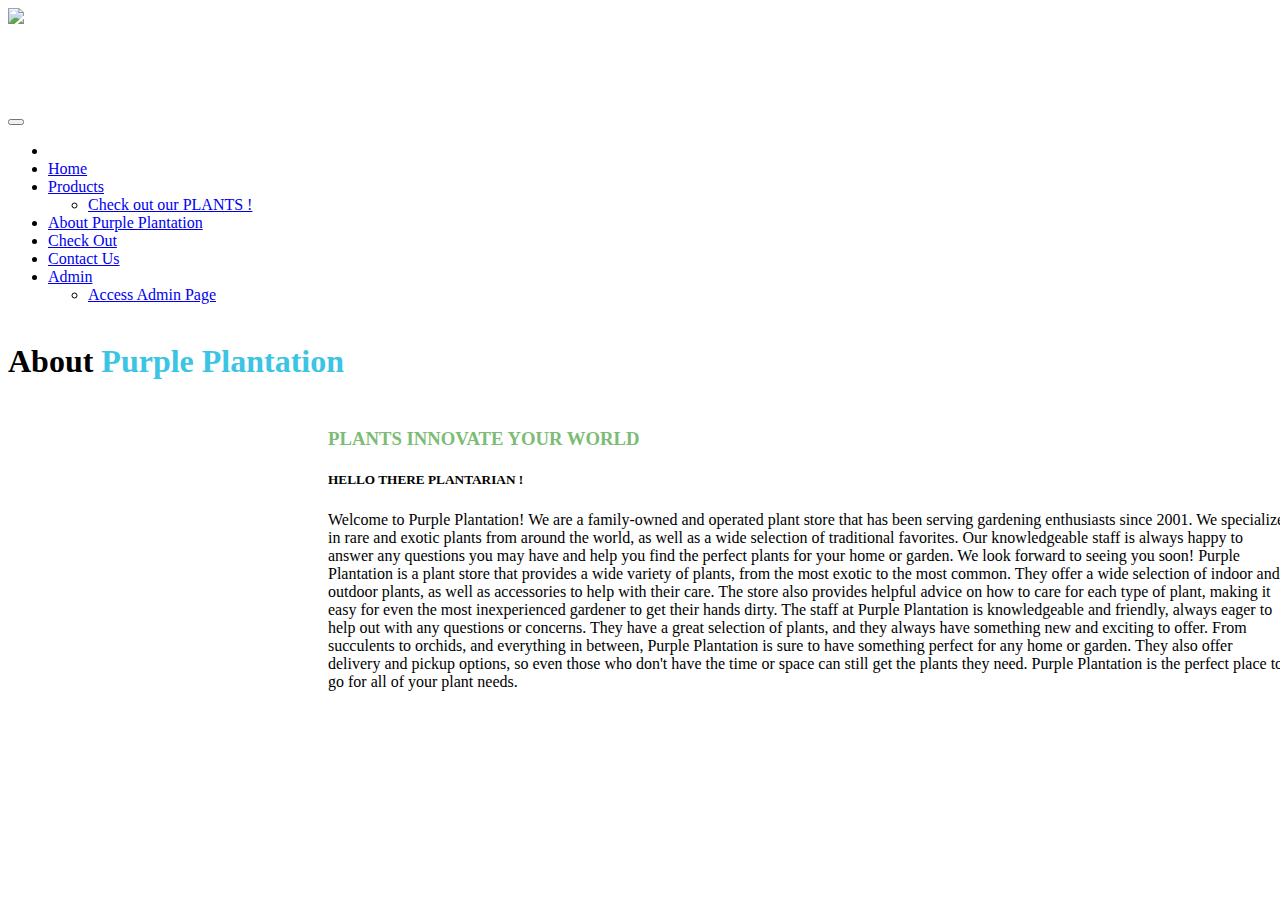
==== html/about.html @ 3885c761 "html1" ====
<!DOCTYPE html>
<html lang="en">
<head>
    <meta charset="UTF-8">
    <meta http-equiv="X-UA-Compatible" content="IE=edge">
    <meta name="viewport" content="width=device-width, initial-scale=1.0">
    <link rel="stylesheet" href="../about/style.css">
    <link href="https://cdn.jsdelivr.net/npm/bootstrap@5.3.0/dist/css/bootstrap.min.css" rel="stylesheet" integrity="sha384-9ndCyUaIbzAi2FUVXJi0CjmCapSmO7SnpJef0486qhLnuZ2cdeRhO02iuK6FUUVM" crossorigin="anonymous">
    <title>Purple Plantation</title>
</head>
<nav class="navbar navbar-expand-lg ">

    
    <img id="logo" src="https://i.postimg.cc/7LB8gcKj/Screenshot-2023-06-09-160025.png" style="width: 18rem;">
    <div class="container-fluid">
<a class="navbar-brand" href="https://i.postimg.cc/7LB8gcKj/Screenshot-2023-06-09-160025.png"><h1><span class="property" style="margin-left: 5rem;"></span><span class="property-number"></span></h1></a>
      <button class="navbar-toggler" type="button" data-bs-toggle="collapse" data-bs-target="#navbarSupportedContent" aria-controls="navbarSupportedContent" aria-expanded="false" aria-label="Toggle navigation">
        <span class="navbar-toggler-icon"></span>
      </button>
      <div class="collapse navbar-collapse" id="navbarSupportedContent">
        <ul class="navbar-nav me-auto mb-2 mb-lg-0">
          <li class="nav-item">
            <a class="nav-link active" aria-current="page" href="../index.html"></a>
          </li>
          <li class="nav-item">
            <a class="nav-link" href="../index.html">Home</a
          </li>
          <li class="nav-item dropdown">
            <a class="nav-link dropdown" href="./products.html" role="button" data-bs-toggle="dropdown" aria-expanded="false">
              Products
            </a>
            <ul class="dropdown-menu">
              <li><a class="dropdown-item" href="./products.html">Check out our PLANTS !</a></li>
            </ul>
          </li>
          <li class="nav-item ">
            <a class="nav-link" href="./about.html" role="button"  aria-expanded="false">
           About Purple Plantation 
            </a>
          </li>
         
            <li class="nav-ite">
              <a class="nav-link" href="./checkout.html" role="button" aria-expanded="false">
                Check Out
              </a>
          
            <li class="nav-ite">
            <a class="nav-link" href="./contact.html" role="button" aria-expanded="false">
              Contact Us
            </a>
        

          <li class="nav-item dropdown">
            <a class="nav-link dropdown" href="./admin.html" role="button" data-bs-toggle="dropdown" aria-expanded="false">
              Admin
            </a>
            <ul class="dropdown-menu">
              <li><a class="dropdown-item" href="./admin.html">Access Admin Page</a></li>
            </ul>
          </li>

          <ion-icon name="person-outline" style="width: 3rem;height: 2rem; margin-left: 20rem;" ></ion-icon>
          <ion-icon name="search-outline" style="width: 3rem;height: 2rem; " ></ion-icon>
            <ion-icon name="cart-outline" style="width: 3rem;height: 2rem; " ></ion-icon>
            <ion-icon name="moon-outline" style="width: 3rem;height: 2rem; " onclick=darkMode()></ion-icon>
        </ul>
      </div>
    </div>
  </nav>
<body>
   <h1 class="title-abo">About <span style="color:#3bc4e3 ;">Purple Plantation</span></h1>
    <div class="card mb-3" style="width: 60rem; height: 25rem; margin-left: 20rem;margin-top: 3rem;">
            <div class="card-header" style="color:#7cbc74
            ; background-color: white;"><h3 class="title">PLANTS INNOVATE YOUR WORLD</h3></div>
            <div class="card-body">
              <h5 class="card-title" >HELLO THERE PLANTARIAN !</h5>
              <p class="card-text" style="margin-top: 1rem;">Welcome to Purple Plantation! We are a family-owned and operated plant store that has been serving gardening enthusiasts since 2001. We specialize in rare and exotic plants from around the world, as well as a wide selection of traditional favorites. Our knowledgeable staff is always happy to answer any questions you may have and help you find the perfect plants for your home or garden. We look forward to seeing you soon!
                Purple Plantation is a plant store that provides a wide variety of plants, from the most exotic to the most common. They offer a wide selection of indoor and outdoor plants, as well as accessories to help with their care. The store also provides helpful advice on how to care for each type of plant, making it easy for even the most inexperienced gardener to get their hands dirty. The staff at Purple Plantation is knowledgeable and friendly, always eager to help out with any questions or concerns. They have a great selection of plants, and they always have something new and exciting to offer. From succulents to orchids, and everything in between, Purple Plantation is sure to have something perfect for any home or garden. They also offer delivery and pickup options, so even those who don't have the time or space can still get the plants they need. Purple Plantation is the perfect place to go for all of your plant needs.
              </p>
            </div>

      


         
    
 
  <script type="module" src="https://unpkg.com/ionicons@7.1.0/dist/ionicons/ionicons.esm.js"></script>
  <script nomodule src="https://unpkg.com/ionicons@7.1.0/dist/ionicons/ionicons.js"></script>
    <script src="https://cdn.jsdelivr.net/npm/bootstrap@5.3.0/dist/js/bootstrap.bundle.min.js" integrity="sha384-geWF76RCwLtnZ8qwWowPQNguL3RmwHVBC9FhGdlKrxdiJJigb/j/68SIy3Te4Bkz" crossorigin="anonymous"></script>
    <script src="./script/code.js"></script>
</body>
</html>
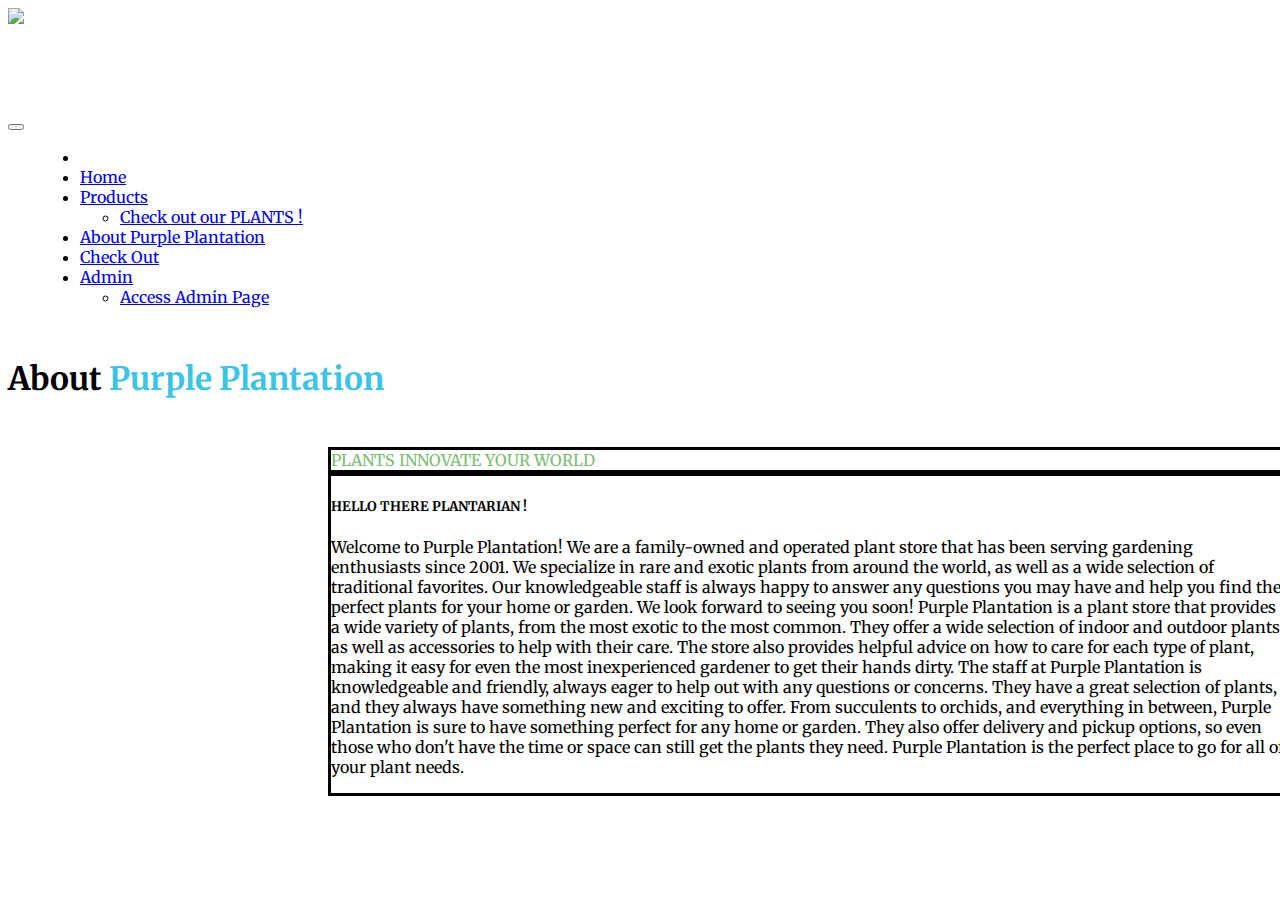
==== commit 2ff94dab: "almost done" ====
--- a/html/about.html
+++ b/html/about.html
@@ -4,8 +4,8 @@
     <meta charset="UTF-8">
     <meta http-equiv="X-UA-Compatible" content="IE=edge">
     <meta name="viewport" content="width=device-width, initial-scale=1.0">
-    <link rel="stylesheet" href="../about/style.css">
     <link href="https://cdn.jsdelivr.net/npm/bootstrap@5.3.0/dist/css/bootstrap.min.css" rel="stylesheet" integrity="sha384-9ndCyUaIbzAi2FUVXJi0CjmCapSmO7SnpJef0486qhLnuZ2cdeRhO02iuK6FUUVM" crossorigin="anonymous">
+    <link rel="stylesheet" href="../style/about.css">
     <title>Purple Plantation</title>
 </head>
 <nav class="navbar navbar-expand-lg ">
@@ -17,13 +17,13 @@
       <button class="navbar-toggler" type="button" data-bs-toggle="collapse" data-bs-target="#navbarSupportedContent" aria-controls="navbarSupportedContent" aria-expanded="false" aria-label="Toggle navigation">
         <span class="navbar-toggler-icon"></span>
       </button>
-      <div class="collapse navbar-collapse" id="navbarSupportedContent">
+      <div class="collapse navbar-collapse" id="navbarSupportedContent" style="margin-left: 2rem;">
         <ul class="navbar-nav me-auto mb-2 mb-lg-0">
           <li class="nav-item">
             <a class="nav-link active" aria-current="page" href="../index.html"></a>
           </li>
           <li class="nav-item">
-            <a class="nav-link" href="../index.html">Home</a
+            <a class="nav-link" href="../index.html">Home</a>
           </li>
           <li class="nav-item dropdown">
             <a class="nav-link dropdown" href="./products.html" role="button" data-bs-toggle="dropdown" aria-expanded="false">
@@ -43,12 +43,7 @@
               <a class="nav-link" href="./checkout.html" role="button" aria-expanded="false">
                 Check Out
               </a>
-          
-            <li class="nav-ite">
-            <a class="nav-link" href="./contact.html" role="button" aria-expanded="false">
-              Contact Us
-            </a>
-        
+         
 
           <li class="nav-item dropdown">
             <a class="nav-link dropdown" href="./admin.html" role="button" data-bs-toggle="dropdown" aria-expanded="false">
@@ -59,7 +54,7 @@
             </ul>
           </li>
 
-          <ion-icon name="person-outline" style="width: 3rem;height: 2rem; margin-left: 20rem;" ></ion-icon>
+          <ion-icon name="person-outline" style="width: 3rem;height: 2rem; margin-left: 15rem;" ></ion-icon>
           <ion-icon name="search-outline" style="width: 3rem;height: 2rem; " ></ion-icon>
             <ion-icon name="cart-outline" style="width: 3rem;height: 2rem; " ></ion-icon>
             <ion-icon name="moon-outline" style="width: 3rem;height: 2rem; " onclick=darkMode()></ion-icon>
@@ -68,18 +63,25 @@
     </div>
   </nav>
 <body>
-   <h1 class="title-abo">About <span style="color:#3bc4e3 ;">Purple Plantation</span></h1>
+   <h1 class="title-abo" >About <span style="color:#3bc4e3 ;">Purple Plantation</span></h1>
     <div class="card mb-3" style="width: 60rem; height: 25rem; margin-left: 20rem;margin-top: 3rem;">
             <div class="card-header" style="color:#7cbc74
-            ; background-color: white;"><h3 class="title">PLANTS INNOVATE YOUR WORLD</h3></div>
-            <div class="card-body">
+            ; background-color: white; border: 3px solid black;" <h3 class="title">PLANTS INNOVATE YOUR WORLD</h3></div>
+            <div class="card-body" style="border: 3px solid black;">
               <h5 class="card-title" >HELLO THERE PLANTARIAN !</h5>
               <p class="card-text" style="margin-top: 1rem;">Welcome to Purple Plantation! We are a family-owned and operated plant store that has been serving gardening enthusiasts since 2001. We specialize in rare and exotic plants from around the world, as well as a wide selection of traditional favorites. Our knowledgeable staff is always happy to answer any questions you may have and help you find the perfect plants for your home or garden. We look forward to seeing you soon!
                 Purple Plantation is a plant store that provides a wide variety of plants, from the most exotic to the most common. They offer a wide selection of indoor and outdoor plants, as well as accessories to help with their care. The store also provides helpful advice on how to care for each type of plant, making it easy for even the most inexperienced gardener to get their hands dirty. The staff at Purple Plantation is knowledgeable and friendly, always eager to help out with any questions or concerns. They have a great selection of plants, and they always have something new and exciting to offer. From succulents to orchids, and everything in between, Purple Plantation is sure to have something perfect for any home or garden. They also offer delivery and pickup options, so even those who don't have the time or space can still get the plants they need. Purple Plantation is the perfect place to go for all of your plant needs.
               </p>
             </div>
 
-      
+      <script>function darkMode() {
+        if (document.body.style.backgroundColor == "black") {
+            document.body.style.backgroundColor = "white";
+        } else {
+            document.body.style.backgroundColor = "black";
+        }
+        console.log(document.body.style.backgroundColor);   
+      }</script>
 
 
          
--- a/style/about.css
+++ b/style/about.css
@@ -0,0 +1,31 @@
+@import url('https://fonts.googleapis.com/css2?family=Merriweather&display=swap');
+.dropdown:hover>.dropdown-menu{
+    display: block;
+     }
+     nav{
+      font-size: medium;
+      font-family: 'Merriweather', serif;
+        background-color:white ;
+        margin-bottom: 2rem;
+     }
+
+   nav{
+      background-color:white;
+   }
+  .btn{
+   font-family: 'Merriweather', serif;
+      background-color:black !important;
+      color:#68d4eb;
+  };
+
+  .dark-mode {
+   background-color:black;
+   color: white;
+  }
+.container2{
+   margin-top: 90px;
+}
+body{
+   font-size: medium;
+   font-family: 'Merriweather', serif;
+}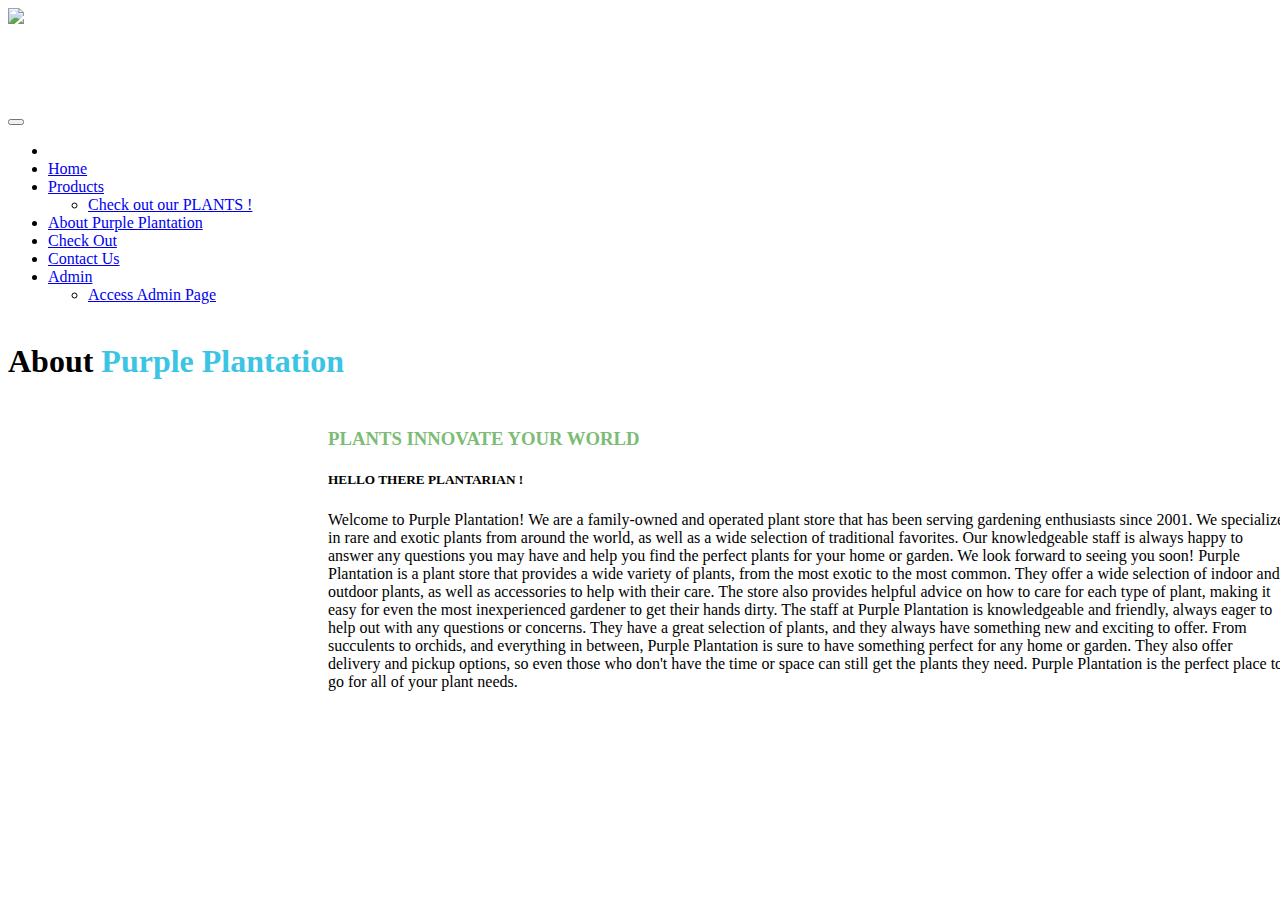
==== commit 7179f494: "l" ====
--- a/html/about.html
+++ b/html/about.html
@@ -4,8 +4,8 @@
     <meta charset="UTF-8">
     <meta http-equiv="X-UA-Compatible" content="IE=edge">
     <meta name="viewport" content="width=device-width, initial-scale=1.0">
+    <link rel="stylesheet" href="../about/style.css">
     <link href="https://cdn.jsdelivr.net/npm/bootstrap@5.3.0/dist/css/bootstrap.min.css" rel="stylesheet" integrity="sha384-9ndCyUaIbzAi2FUVXJi0CjmCapSmO7SnpJef0486qhLnuZ2cdeRhO02iuK6FUUVM" crossorigin="anonymous">
-    <link rel="stylesheet" href="../style/about.css">
     <title>Purple Plantation</title>
 </head>
 <nav class="navbar navbar-expand-lg ">
@@ -17,7 +17,7 @@
       <button class="navbar-toggler" type="button" data-bs-toggle="collapse" data-bs-target="#navbarSupportedContent" aria-controls="navbarSupportedContent" aria-expanded="false" aria-label="Toggle navigation">
         <span class="navbar-toggler-icon"></span>
       </button>
-      <div class="collapse navbar-collapse" id="navbarSupportedContent" style="margin-left: 2rem;">
+      <div class="collapse navbar-collapse" id="navbarSupportedContent">
         <ul class="navbar-nav me-auto mb-2 mb-lg-0">
           <li class="nav-item">
             <a class="nav-link active" aria-current="page" href="../index.html"></a>
@@ -43,7 +43,12 @@
               <a class="nav-link" href="./checkout.html" role="button" aria-expanded="false">
                 Check Out
               </a>
-         
+          
+            <li class="nav-ite">
+            <a class="nav-link" href="./contact.html" role="button" aria-expanded="false">
+              Contact Us
+            </a>
+        
 
           <li class="nav-item dropdown">
             <a class="nav-link dropdown" href="./admin.html" role="button" data-bs-toggle="dropdown" aria-expanded="false">
@@ -54,7 +59,7 @@
             </ul>
           </li>
 
-          <ion-icon name="person-outline" style="width: 3rem;height: 2rem; margin-left: 15rem;" ></ion-icon>
+          <ion-icon name="person-outline" style="width: 3rem;height: 2rem; margin-left: 20rem;" ></ion-icon>
           <ion-icon name="search-outline" style="width: 3rem;height: 2rem; " ></ion-icon>
             <ion-icon name="cart-outline" style="width: 3rem;height: 2rem; " ></ion-icon>
             <ion-icon name="moon-outline" style="width: 3rem;height: 2rem; " onclick=darkMode()></ion-icon>
@@ -63,25 +68,18 @@
     </div>
   </nav>
 <body>
-   <h1 class="title-abo" >About <span style="color:#3bc4e3 ;">Purple Plantation</span></h1>
+   <h1 class="title-abo">About <span style="color:#3bc4e3 ;">Purple Plantation</span></h1>
     <div class="card mb-3" style="width: 60rem; height: 25rem; margin-left: 20rem;margin-top: 3rem;">
             <div class="card-header" style="color:#7cbc74
-            ; background-color: white; border: 3px solid black;" <h3 class="title">PLANTS INNOVATE YOUR WORLD</h3></div>
-            <div class="card-body" style="border: 3px solid black;">
+            ; background-color: white;"><h3 class="title">PLANTS INNOVATE YOUR WORLD</h3></div>
+            <div class="card-body">
               <h5 class="card-title" >HELLO THERE PLANTARIAN !</h5>
               <p class="card-text" style="margin-top: 1rem;">Welcome to Purple Plantation! We are a family-owned and operated plant store that has been serving gardening enthusiasts since 2001. We specialize in rare and exotic plants from around the world, as well as a wide selection of traditional favorites. Our knowledgeable staff is always happy to answer any questions you may have and help you find the perfect plants for your home or garden. We look forward to seeing you soon!
                 Purple Plantation is a plant store that provides a wide variety of plants, from the most exotic to the most common. They offer a wide selection of indoor and outdoor plants, as well as accessories to help with their care. The store also provides helpful advice on how to care for each type of plant, making it easy for even the most inexperienced gardener to get their hands dirty. The staff at Purple Plantation is knowledgeable and friendly, always eager to help out with any questions or concerns. They have a great selection of plants, and they always have something new and exciting to offer. From succulents to orchids, and everything in between, Purple Plantation is sure to have something perfect for any home or garden. They also offer delivery and pickup options, so even those who don't have the time or space can still get the plants they need. Purple Plantation is the perfect place to go for all of your plant needs.
               </p>
             </div>
 
-      <script>function darkMode() {
-        if (document.body.style.backgroundColor == "black") {
-            document.body.style.backgroundColor = "white";
-        } else {
-            document.body.style.backgroundColor = "black";
-        }
-        console.log(document.body.style.backgroundColor);   
-      }</script>
+      
 
 
          
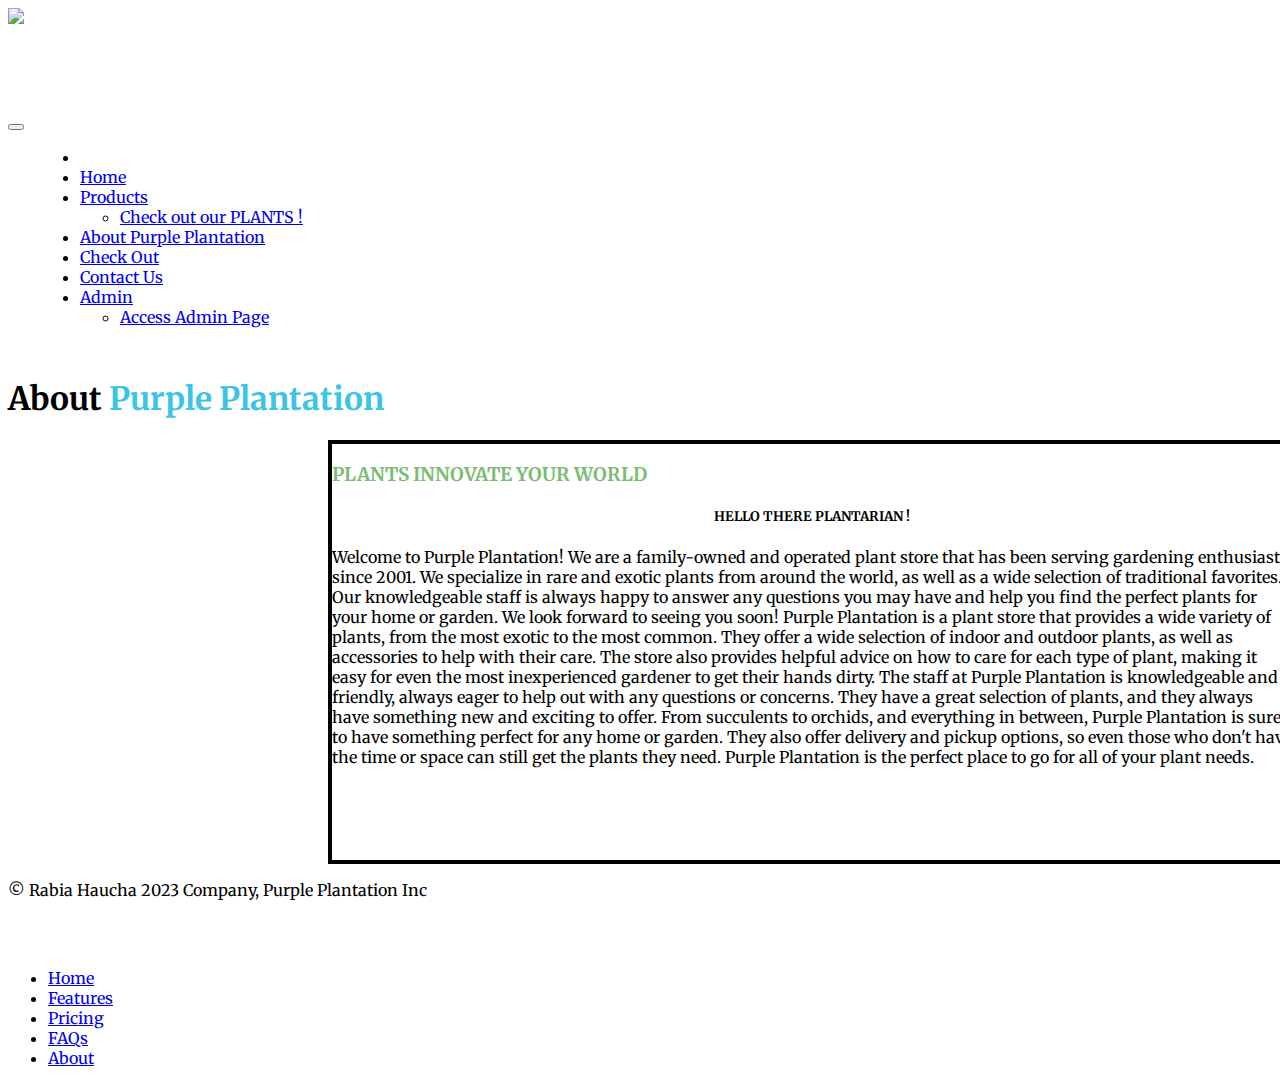
==== commit aeb31316: "done" ====
--- a/html/about.html
+++ b/html/about.html
@@ -1,93 +1,118 @@
 <!DOCTYPE html>
 <html lang="en">
+
 <head>
-    <meta charset="UTF-8">
-    <meta http-equiv="X-UA-Compatible" content="IE=edge">
-    <meta name="viewport" content="width=device-width, initial-scale=1.0">
-    <link rel="stylesheet" href="../about/style.css">
-    <link href="https://cdn.jsdelivr.net/npm/bootstrap@5.3.0/dist/css/bootstrap.min.css" rel="stylesheet" integrity="sha384-9ndCyUaIbzAi2FUVXJi0CjmCapSmO7SnpJef0486qhLnuZ2cdeRhO02iuK6FUUVM" crossorigin="anonymous">
-    <title>Purple Plantation</title>
+  <meta charset="UTF-8">
+  <meta http-equiv="X-UA-Compatible" content="IE=edge">
+  <meta name="viewport" content="width=device-width, initial-scale=1.0">
+  <link href="https://cdn.jsdelivr.net/npm/bootstrap@5.3.0/dist/css/bootstrap.min.css" rel="stylesheet"
+  integrity="sha384-9ndCyUaIbzAi2FUVXJi0CjmCapSmO7SnpJef0486qhLnuZ2cdeRhO02iuK6FUUVM" crossorigin="anonymous">
+  <link rel="stylesheet" href="../style/about.css">
+  <title>Purple Plantation</title>
 </head>
 <nav class="navbar navbar-expand-lg ">
 
-    
-    <img id="logo" src="https://i.postimg.cc/7LB8gcKj/Screenshot-2023-06-09-160025.png" style="width: 18rem;">
-    <div class="container-fluid">
-<a class="navbar-brand" href="https://i.postimg.cc/7LB8gcKj/Screenshot-2023-06-09-160025.png"><h1><span class="property" style="margin-left: 5rem;"></span><span class="property-number"></span></h1></a>
-      <button class="navbar-toggler" type="button" data-bs-toggle="collapse" data-bs-target="#navbarSupportedContent" aria-controls="navbarSupportedContent" aria-expanded="false" aria-label="Toggle navigation">
-        <span class="navbar-toggler-icon"></span>
-      </button>
-      <div class="collapse navbar-collapse" id="navbarSupportedContent">
-        <ul class="navbar-nav me-auto mb-2 mb-lg-0">
-          <li class="nav-item">
-            <a class="nav-link active" aria-current="page" href="../index.html"></a>
-          </li>
-          <li class="nav-item">
-            <a class="nav-link" href="../index.html">Home</a>
-          </li>
-          <li class="nav-item dropdown">
-            <a class="nav-link dropdown" href="./products.html" role="button" data-bs-toggle="dropdown" aria-expanded="false">
-              Products
-            </a>
-            <ul class="dropdown-menu">
-              <li><a class="dropdown-item" href="./products.html">Check out our PLANTS !</a></li>
-            </ul>
-          </li>
-          <li class="nav-item ">
-            <a class="nav-link" href="./about.html" role="button"  aria-expanded="false">
-           About Purple Plantation 
-            </a>
-          </li>
-         
-            <li class="nav-ite">
-              <a class="nav-link" href="./checkout.html" role="button" aria-expanded="false">
-                Check Out
-              </a>
-          
-            <li class="nav-ite">
-            <a class="nav-link" href="./contact.html" role="button" aria-expanded="false">
+
+  <img id="logo" src="https://i.postimg.cc/7LB8gcKj/Screenshot-2023-06-09-160025.png" style="width: 18rem;">
+  <div class="container-fluid">
+    <a class="navbar-brand" href="https://i.postimg.cc/7LB8gcKj/Screenshot-2023-06-09-160025.png">
+      <h1><span class="property" style="margin-left: 5rem;"></span><span class="property-number"></span></h1>
+    </a>
+    <button class="navbar-toggler" type="button" data-bs-toggle="collapse" data-bs-target="#navbarSupportedContent"
+      aria-controls="navbarSupportedContent" aria-expanded="false" aria-label="Toggle navigation">
+      <span class="navbar-toggler-icon"></span>
+    </button>
+    <div class="collapse navbar-collapse" id="navbarSupportedContent" style="margin-left: 2rem;">
+      <ul class="navbar-nav me-auto mb-2 mb-lg-0">
+        <li class="nav-item">
+          <a class="nav-link active" aria-current="page" href="../index.html"></a>
+        </li>
+        <li class="nav-item">
+          <a class="nav-link" href="../index.html">Home</a>
+        </li>
+        <li class="nav-item dropdown">
+          <a class="nav-link dropdown" href="./about.html" role="button" data-bs-toggle="dropdown"
+            aria-expanded="false">
+            Products
+          </a>
+          <ul class="dropdown-menu">
+            <li><a class="dropdown-item" href="./products.html">Check out our PLANTS !</a></li>
+          </ul>
+        </li>
+        <li class="nav-item ">
+          <a class="nav-link" href="./about.html" role="button" aria-expanded="false">
+            About Purple Plantation
+          </a>
+
+
+        </li>
+
+
+        <li class="nav-ite">
+          <a class="nav-link" href="./checkout.html" role="button" aria-expanded="false">
+            Check Out
+          </a>
+        
+          <li class="nav-ite">
+            <a class="nav-link" href="../html/contact.html" role="button" aria-expanded="false">
               Contact Us
             </a>
-        
+        <li class="nav-item dropdown">
+          <a class="nav-link dropdown" href="./admin.html" role="button" data-bs-toggle="dropdown"
+            aria-expanded="false">
+            Admin
+          </a>
+          <ul class="dropdown-menu">
+            <li><a class="dropdown-item" href="./admin.html">Access Admin Page</a></li>
+          </ul>
+        </li>
 
-          <li class="nav-item dropdown">
-            <a class="nav-link dropdown" href="./admin.html" role="button" data-bs-toggle="dropdown" aria-expanded="false">
-              Admin
-            </a>
-            <ul class="dropdown-menu">
-              <li><a class="dropdown-item" href="./admin.html">Access Admin Page</a></li>
-            </ul>
-          </li>
+        <ion-icon name="person-outline" style="width: 3rem;height: 2rem; margin-left: 15rem;" onclick="checkOut()"></ion-icon>
+       <ion-icon name="search-outline" style="width: 3rem;height: 2rem; "></ion-icon>
+        <ion-icon name="cart-outline" style="width: 3rem;height: 2rem; "></ion-icon>
+        <ion-icon name="moon-outline" style="width: 3rem;height: 2rem; " onclick=darkMode()></ion-icon>
 
-          <ion-icon name="person-outline" style="width: 3rem;height: 2rem; margin-left: 20rem;" ></ion-icon>
-          <ion-icon name="search-outline" style="width: 3rem;height: 2rem; " ></ion-icon>
-            <ion-icon name="cart-outline" style="width: 3rem;height: 2rem; " ></ion-icon>
-            <ion-icon name="moon-outline" style="width: 3rem;height: 2rem; " onclick=darkMode()></ion-icon>
-        </ul>
-      </div>
+      </ul>
     </div>
-  </nav>
+  </div>
+</nav>
 <body>
-   <h1 class="title-abo">About <span style="color:#3bc4e3 ;">Purple Plantation</span></h1>
-    <div class="card mb-3" style="width: 60rem; height: 25rem; margin-left: 20rem;margin-top: 3rem;">
-            <div class="card-header" style="color:#7cbc74
-            ; background-color: white;"><h3 class="title">PLANTS INNOVATE YOUR WORLD</h3></div>
-            <div class="card-body">
-              <h5 class="card-title" >HELLO THERE PLANTARIAN !</h5>
-              <p class="card-text" style="margin-top: 1rem;">Welcome to Purple Plantation! We are a family-owned and operated plant store that has been serving gardening enthusiasts since 2001. We specialize in rare and exotic plants from around the world, as well as a wide selection of traditional favorites. Our knowledgeable staff is always happy to answer any questions you may have and help you find the perfect plants for your home or garden. We look forward to seeing you soon!
-                Purple Plantation is a plant store that provides a wide variety of plants, from the most exotic to the most common. They offer a wide selection of indoor and outdoor plants, as well as accessories to help with their care. The store also provides helpful advice on how to care for each type of plant, making it easy for even the most inexperienced gardener to get their hands dirty. The staff at Purple Plantation is knowledgeable and friendly, always eager to help out with any questions or concerns. They have a great selection of plants, and they always have something new and exciting to offer. From succulents to orchids, and everything in between, Purple Plantation is sure to have something perfect for any home or garden. They also offer delivery and pickup options, so even those who don't have the time or space can still get the plants they need. Purple Plantation is the perfect place to go for all of your plant needs.
-              </p>
-            </div>
+  
+  <h1 class="title-abo">About <span style="color:#3bc4e3 ; ;">Purple Plantation</span></h1>
+  <div class="things" style="width: 60rem; height: 26rem; margin-left: 20rem;margin-top: 1rem;border: 4px solid black">
+          <div class="cheader" style="color:#7cbc74
+          ; background-color: white;"><h3 class="title">PLANTS INNOVATE YOUR WORLD</h3></div>
+     
+            <h5 style="text-align: center;">
 
-      
+              HELLO THERE PLANTARIAN !
+            </h5>
+            <p class="card-text" style="margin-top: 1rem;">Welcome to Purple Plantation! We are a family-owned and operated plant store that has been serving gardening enthusiasts since 2001. We specialize in rare and exotic plants from around the world, as well as a wide selection of traditional favorites. Our knowledgeable staff is always happy to answer any questions you may have and help you find the perfect plants for your home or garden. We look forward to seeing you soon!
+              Purple Plantation is a plant store that provides a wide variety of plants, from the most exotic to the most common. They offer a wide selection of indoor and outdoor plants, as well as accessories to help with their care. The store also provides helpful advice on how to care for each type of plant, making it easy for even the most inexperienced gardener to get their hands dirty. The staff at Purple Plantation is knowledgeable and friendly, always eager to help out with any questions or concerns. They have a great selection of plants, and they always have something new and exciting to offer. From succulents to orchids, and everything in between, Purple Plantation is sure to have something perfect for any home or garden. They also offer delivery and pickup options, so even those who don't have the time or space can still get the plants they need. Purple Plantation is the perfect place to go for all of your plant needs.
+            </p>
+          </div>  
 
-
+          <div class="container5" style="background-color: white;">
+            <footer class="d-flex flex-wrap justify-content-between align-items-center py-3 my-4 border-top">
+              <p class="col-md-4 mb-0 text-muted">© Rabia Haucha 2023 Company, Purple Plantation Inc</p>
+              <a href="/" class="col-md-4 d-flex align-items-center justify-content-center mb-3 mb-md-0 me-md-auto link-dark text-decoration-none">
+                <svg class="bi me-2" width="40" height="32"><use xlink:href="#bootstrap"></use></svg>
+              </a>
+              <ul class="nav col-md-4 justify-content-end">
+                <li class="nav-item"><a href="#" class="nav-link px-2 text-muted">Home</a></li>
+                <li class="nav-item"><a href="#" class="nav-link px-2 text-muted">Features</a></li>
+                <li class="nav-item"><a href="#" class="nav-link px-2 text-muted">Pricing</a></li>
+                <li class="nav-item"><a href="#" class="nav-link px-2 text-muted">FAQs</a></li>
+                <li class="nav-item"><a href="#" class="nav-link px-2 text-muted">About</a></li>
+              </ul>
+            </footer>
+          </div>
          
     
  
   <script type="module" src="https://unpkg.com/ionicons@7.1.0/dist/ionicons/ionicons.esm.js"></script>
   <script nomodule src="https://unpkg.com/ionicons@7.1.0/dist/ionicons/ionicons.js"></script>
     <script src="https://cdn.jsdelivr.net/npm/bootstrap@5.3.0/dist/js/bootstrap.bundle.min.js" integrity="sha384-geWF76RCwLtnZ8qwWowPQNguL3RmwHVBC9FhGdlKrxdiJJigb/j/68SIy3Te4Bkz" crossorigin="anonymous"></script>
-    <script src="./script/code.js"></script>
+
 </body>
-</html>+</html> --- a/style/about.css
+++ b/style/about.css
@@ -0,0 +1,18 @@
+@import url('https://fonts.googleapis.com/css2?family=Merriweather&display=swap');
+.dropdown:hover>.dropdown-menu{
+    display: block;
+     }
+     nav{
+      font-size: medium;
+      font-family: 'Merriweather', serif;
+        background-color:white ;
+        margin-bottom: 2rem;
+     }
+   body{
+      font-size: medium;
+      font-family: 'Merriweather', serif;
+   }
+   .container5{
+      color: black;
+   font-family: "Merriweather", serif;
+   }